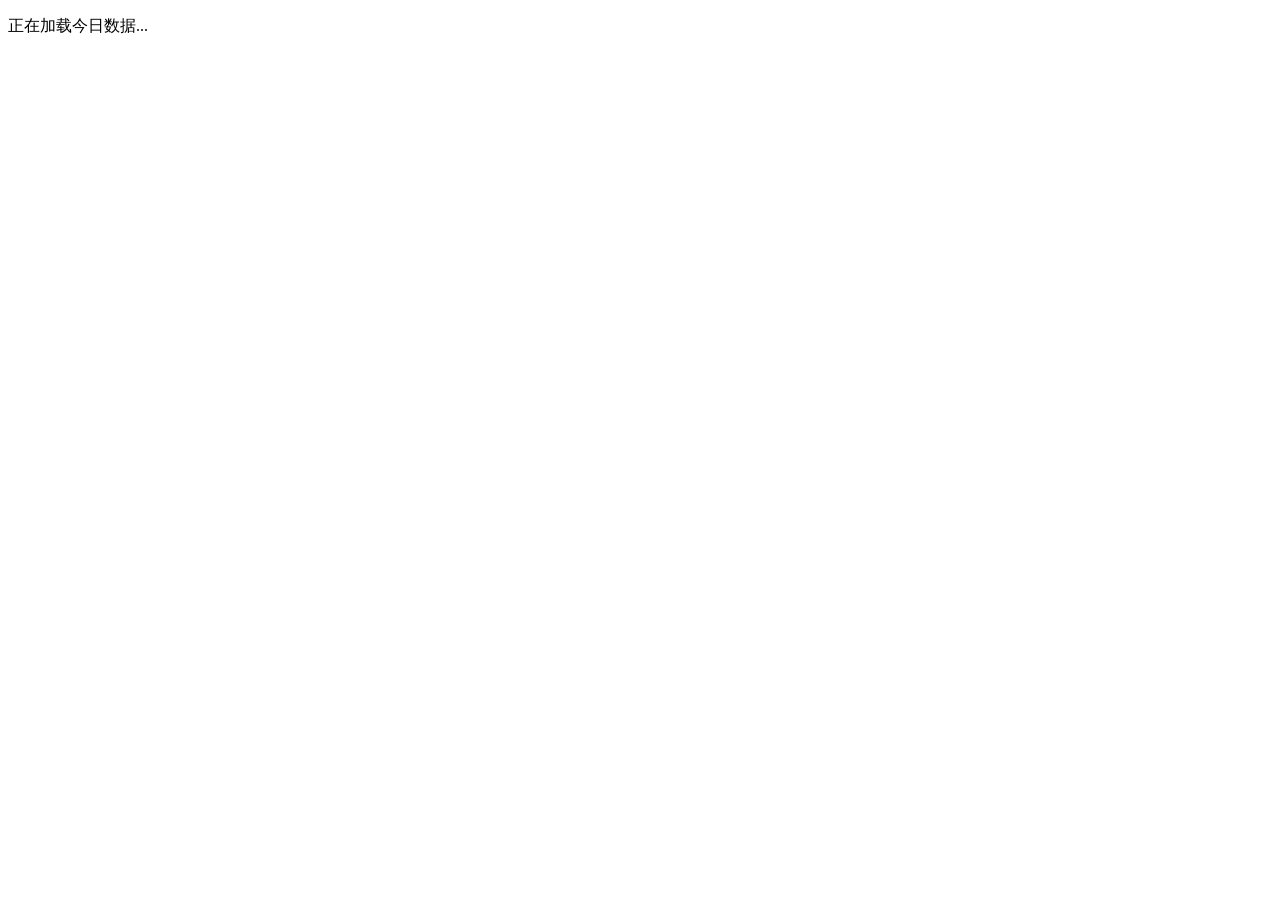
==== index.html @ b7d9838f "deploy: 1d4d864bae122905007871c0739e7e37cfa4e131" ====
<!DOCTYPE html>
<html lang="zh-CN">
<head>
  <meta charset="UTF-8">
  <meta name="viewport" content="width=device-width, initial-scale=1.0, maximum-scale=1.0">
  <title>隔夜雷达</title>
  <script type="module" crossorigin src="/OvernightRadar/assets/index-BWs1E06E.js"></script>
  <link rel="stylesheet" crossorigin href="/OvernightRadar/assets/index-DUyKLoIk.css">
</head>
<body>
  <div id="app" style="display:none">
    <header class="header">
      <h1 class="title">隔夜雷达</h1>
      <div class="market-indices" id="market-indices"></div>
      <p class="date" id="report-date"></p>
    </header>

    <main id="cards-container"></main>

    <footer class="disclaimer">
      <p class="disclaimer-title">⚠️ 免责声明</p>
      <p>本工具仅供数据参考，不构成任何投资建议或投资指导。</p>
      <p>数据来源：Yahoo Finance、AKShare、公开市场数据。</p>
      <p>股市有风险，投资需谨慎。</p>
    </footer>
  </div>

  <div id="loading" class="loading">
    <p>正在加载今日数据...</p>
  </div>

  <div id="error" class="error" style="display:none">
    <p>数据加载失败，请稍后重试。</p>
  </div>

</body>
</html>
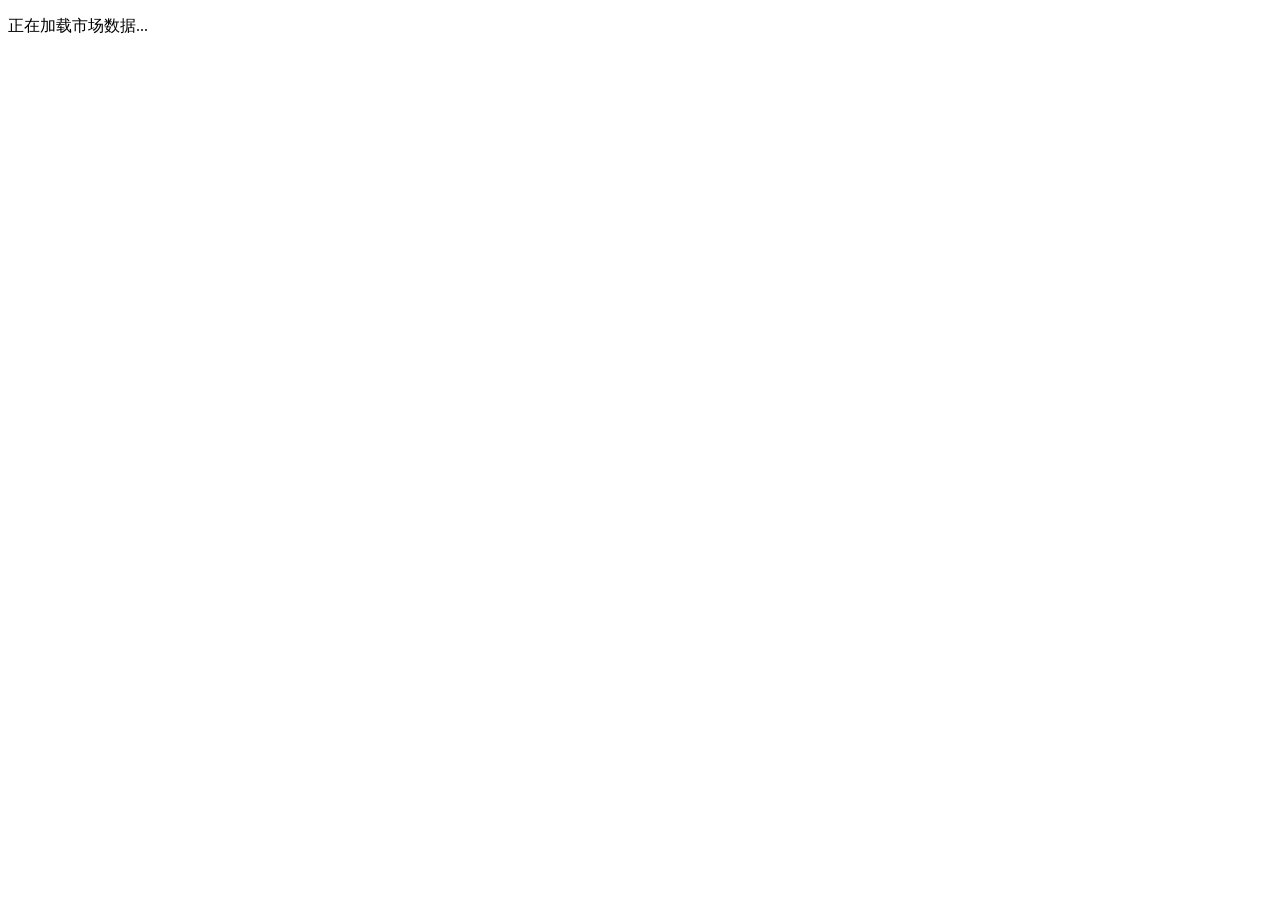
==== commit 6d9d9482: "deploy: 1515dfe7fd1dde5e0a5dbdc1c712e20ce363aa2c" ====
--- a/index.html
+++ b/index.html
@@ -3,30 +3,46 @@
 <head>
   <meta charset="UTF-8">
   <meta name="viewport" content="width=device-width, initial-scale=1.0, maximum-scale=1.0">
-  <title>隔夜雷达</title>
-  <script type="module" crossorigin src="/OvernightRadar/assets/index-BWs1E06E.js"></script>
-  <link rel="stylesheet" crossorigin href="/OvernightRadar/assets/index-DUyKLoIk.css">
+  <title>市场观察表 · 隔夜雷达</title>
+
+  <!-- Google Analytics (GA4) -->
+  <script async src="https://www.googletagmanager.com/gtag/js?id=G-1ZZ6E4WBLQ"></script>
+  <script>
+    window.dataLayer = window.dataLayer || [];
+    function gtag(){dataLayer.push(arguments);}
+    gtag('js', new Date());
+    gtag('config', 'G-1ZZ6E4WBLQ');
+  </script>
+  <script type="module" crossorigin src="/OvernightRadar/assets/index-Bkob0xp0.js"></script>
+  <link rel="stylesheet" crossorigin href="/OvernightRadar/assets/index-CbwesSf5.css">
 </head>
 <body>
+  <!-- ─── 主内容区 ────────────────────── -->
   <div id="app" style="display:none">
-    <header class="header">
-      <h1 class="title">隔夜雷达</h1>
-      <div class="market-indices" id="market-indices"></div>
-      <p class="date" id="report-date"></p>
+    <header class="app-header" id="app-header">
+      <!-- 由 JS 动态填充：根据当前 view 显示不同 header -->
     </header>
 
-    <main id="cards-container"></main>
-
-    <footer class="disclaimer">
-      <p class="disclaimer-title">⚠️ 免责声明</p>
-      <p>本工具仅供数据参考，不构成任何投资建议或投资指导。</p>
-      <p>数据来源：Yahoo Finance、AKShare、公开市场数据。</p>
-      <p>股市有风险，投资需谨慎。</p>
-    </footer>
+    <main id="view-container">
+      <!-- 由 JS 动态填充：hash 路由切换 view -->
+    </main>
   </div>
 
+  <!-- ─── 底部 Tab 导航 ────────────────── -->
+  <nav id="tab-nav" class="tab-nav" style="display:none">
+    <button class="tab-item active" data-view="heatmap">
+      <span class="tab-icon">🌐</span>
+      <span class="tab-label">市场观察</span>
+    </button>
+    <button class="tab-item" data-view="radar">
+      <span class="tab-icon">📡</span>
+      <span class="tab-label">隔夜雷达</span>
+    </button>
+  </nav>
+
+  <!-- ─── 加载/错误状态 ────────────────── -->
   <div id="loading" class="loading">
-    <p>正在加载今日数据...</p>
+    <p>正在加载市场数据...</p>
   </div>
 
   <div id="error" class="error" style="display:none">
